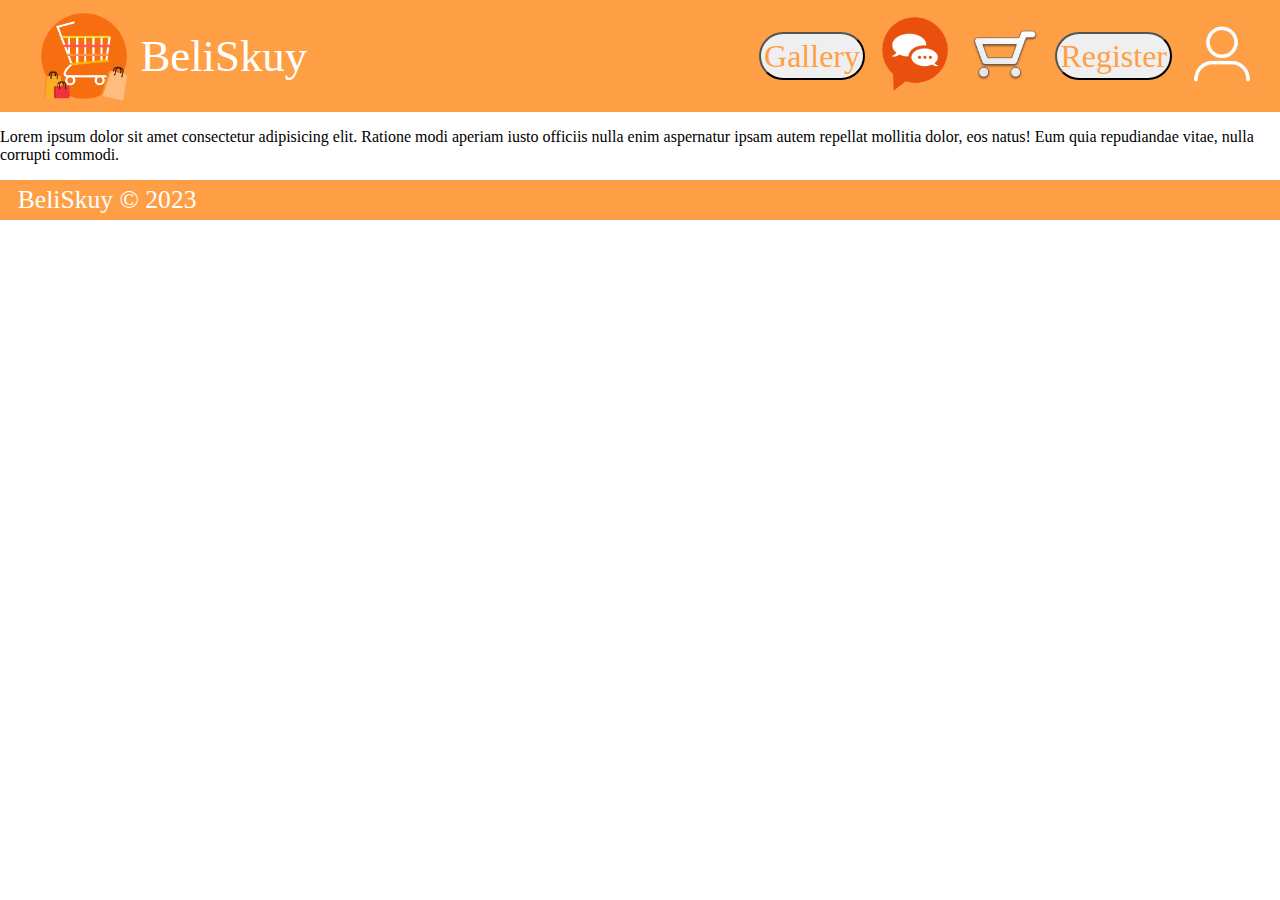
==== html/index.html @ b1e798c6 "Up" ====
<!DOCTYPE html>
<html lang="en">
<head>
    <meta charset="UTF-8">
    <meta http-equiv="X-UA-Compatible" content="IE=edge">
    <meta name="viewport" content="width=device-width, initial-scale=1.0">
    <title>Beli Skuy</title>
    <link rel="stylesheet" href="../css/index.css">
</head>
<body>
    <!-- navbar -->
    <div class="navbar">
        <div class="logo">
            <img class="logo-icon" src="../assets/logo.png" alt="">
            <p class="logo-txt">BeliSkuy</p>
        </div>
        
        <div class="navbutts">
            <a href="./index.html"><button class="navbutt">Gallery</button></a>
            <a href="./chat.html"><img src="../assets/chat.png" alt="" class="nav-icon"></a>
            <a href="./cart.html"><img src="../assets/cart.png" alt="" class="nav-icon"></a>
            <a href="./index.html"><button class="navbutt">Register</button></a>
            <a href="./profile.html"><img src="../assets/user.png" alt="" class="nav-icon"></a>
        </div>
    </div>
    <!-- content -->
    <div class="content">
        Lorem ipsum dolor sit amet consectetur adipisicing elit. Ratione modi aperiam iusto officiis nulla enim aspernatur ipsam autem repellat mollitia dolor, eos natus! Eum quia repudiandae vitae, nulla corrupti commodi.
    </div>
    <!-- footer -->
    <div class="footer">
        <div class="foot-txt">BeliSkuy © 2023</div>
    </div>
</body>
</html>
---- css/index.css ----
*{
    font-family: 'Times New Roman', Times, serif;
    margin: 0;
    padding: 0;
}
/* navbar */
.navbar{
    background-color: #FF9F45;
    display: flex;
    flex-direction: row;
    justify-content: space-between;
    align-items: center;
    position: fixed;
    width: 100%;
    max-height: 8rem;
    top: 0;
}
.logo{
    margin-left: 2%;
    display: flex;
    flex-direction: row;
    align-items: center;
}
.logo > .logo-icon{
    width: 100%;
    max-width: 7rem;
}
.logo > .logo-txt{
    color: white;
    font-size: 3.5vw;
    margin-left: 1%;
}
.navbutts{
    margin-right: 1%;
    margin-left: 10%;
    display: flex;
    flex-direction: row;
    justify-content: space-between;
    align-items: center;
}
.navbutt{
    text-decoration: none;
    color: #FF9F45;
    font-size: 2.5vw;
    padding: 0.2rem;
    border-radius: 25px;
    margin-left: 5px;
    margin-right: 5px;
}
.nav-icon{
    width: 100%;
    max-width: 5rem;
    margin-left: 5px;
    margin-right: 5px;
}
/* content */
.content{
    display: flex;
    margin-top: 8rem;
    
}
/* footer */
.footer{
    background-color: #FF9F45;
    max-height: 3rem;
    display: flex;
    align-items: center;
    margin-top: 1rem;
}
.foot-txt{
    color: white;
    font-size: 2vw;
    margin-left: 1%;
    padding: 5px;
}
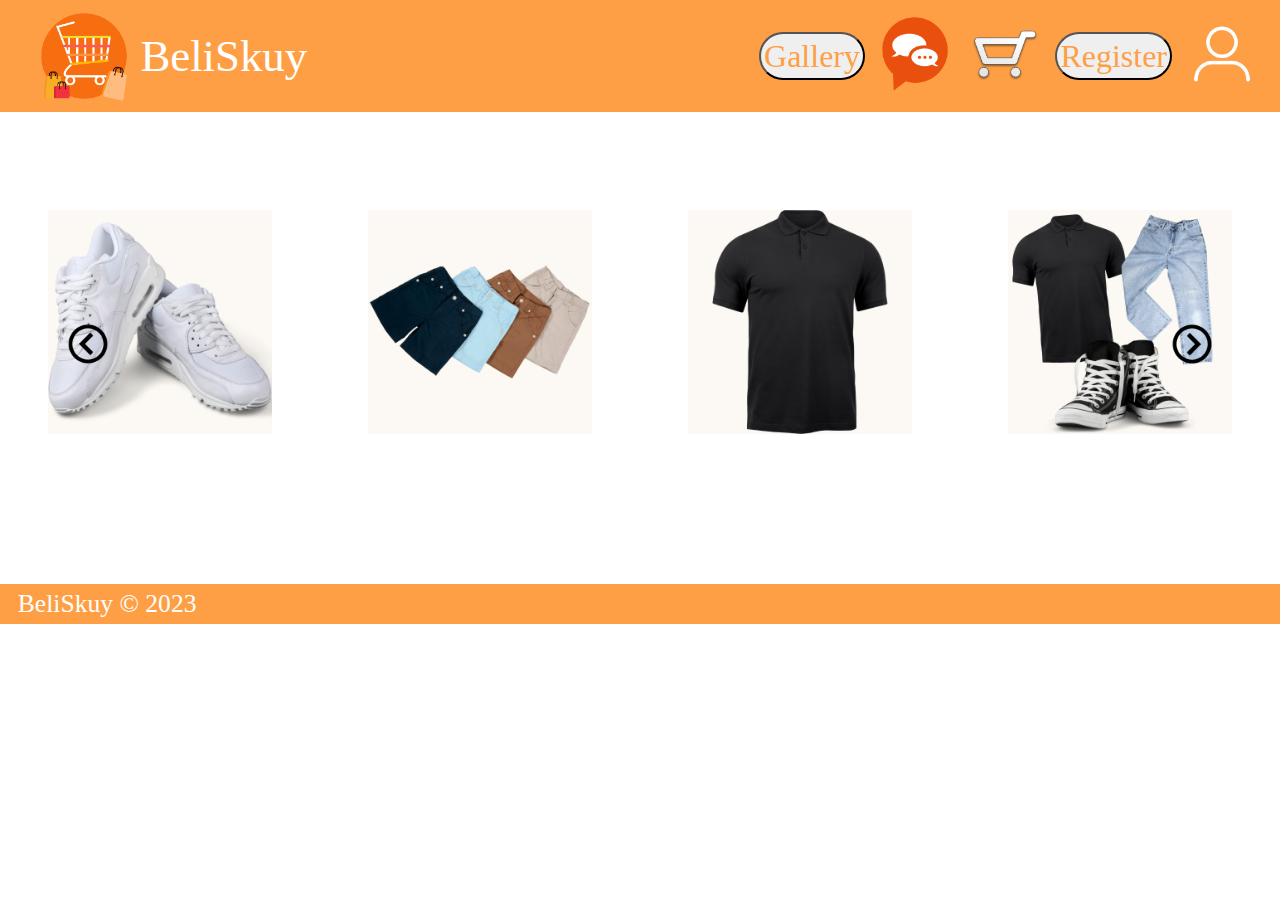
==== commit 0b4105e0: "Update" ====
--- a/html/index.html
+++ b/html/index.html
@@ -25,11 +25,42 @@
     </div>
     <!-- content -->
     <div class="content">
-        Lorem ipsum dolor sit amet consectetur adipisicing elit. Ratione modi aperiam iusto officiis nulla enim aspernatur ipsam autem repellat mollitia dolor, eos natus! Eum quia repudiandae vitae, nulla corrupti commodi.
+        <div class="slider-container">
+            <a onclick="moveSlides(-1)"><img class="prev" src="../assets/prev.png" alt=""></a>
+            <div class="slides">
+                <img class="banner" src="../assets/banner/1.png" alt="">
+            </div>
+            <div class="slides">
+                <img class="banner" src="../assets/banner/2.png" alt="">
+            </div>
+            <div class="slides">
+                <img class="banner" src="../assets/banner/3.png" alt="">
+            </div>
+            <a onclick="moveSlides(1)"><img class="next" src="../assets/next.png" alt=""></a>
+            <script src="../js/slider.js"></script>
+        </div>
+        <div class="card-container">
+            <div class="card">
+                <img src="../assets/card/1.png" alt="" class="card-img">
+                <p class="card-txt">Shoes</p>
+            </div>
+            <div class="card">
+                <img src="../assets/card/2.png" alt="" class="card-img">
+                <p class="card-txt">Pants</p>
+            </div>
+            <div class="card">
+                <img src="../assets/card/3.png" alt="" class="card-img">
+                <p class="card-txt">Clothes</p>
+            </div>
+            <div class="card">
+                <img src="../assets/card/4.png" alt="" class="card-img">
+                <p class="card-txt">All Category</p>
+            </div>
+        </div>
     </div>
     <!-- footer -->
     <div class="footer">
         <div class="foot-txt">BeliSkuy © 2023</div>
     </div>
 </body>
-</html>+</html>
--- a/css/index.css
+++ b/css/index.css
@@ -14,6 +14,7 @@
     width: 100%;
     max-height: 8rem;
     top: 0;
+    z-index: 999;
 }
 .logo{
     margin-left: 2%;
@@ -57,7 +58,61 @@
 .content{
     display: flex;
     margin-top: 8rem;
-    
+    flex-direction: column;
+}
+.slider-container{
+    display: flex;
+    flex-direction: row;
+    width: 100%;
+    position: relative;
+}
+.next{
+    right: 0;
+}
+.next,
+.prev{
+    position: absolute;
+    max-width: 3rem;
+    margin: 5%;
+    margin-top: 15%;
+}
+.banner{
+    width: 70%;
+    margin-left: 15%;
+}
+.card-container{
+    display: flex;
+    flex-direction: row;
+    justify-content: space-between;
+    margin-top: 5%;
+    margin-bottom: 5%;
+}
+.card{
+    display: flex;
+    flex-direction: column;
+    justify-content: center;
+    align-items: center;
+}
+.card-img{
+    width: 70%;
+}
+.card-img:hover{
+    transform: scale(1.1);
+    transition: 0.5s;
+    opacity: 0.8;
+}
+.card-txt{
+    margin-top: 5%;
+    font-size: 3vw;
+    color: white;
+    background-color: #FF9F45;
+    padding: 1vw;
+    border-radius: 50px;
+    opacity: 0;
+}
+.card-img:hover ~ .card-txt{
+    opacity: 1;
+    transition: 1s;
 }
 /* footer */
 .footer{
@@ -65,7 +120,6 @@
     max-height: 3rem;
     display: flex;
     align-items: center;
-    margin-top: 1rem;
 }
 .foot-txt{
     color: white;
